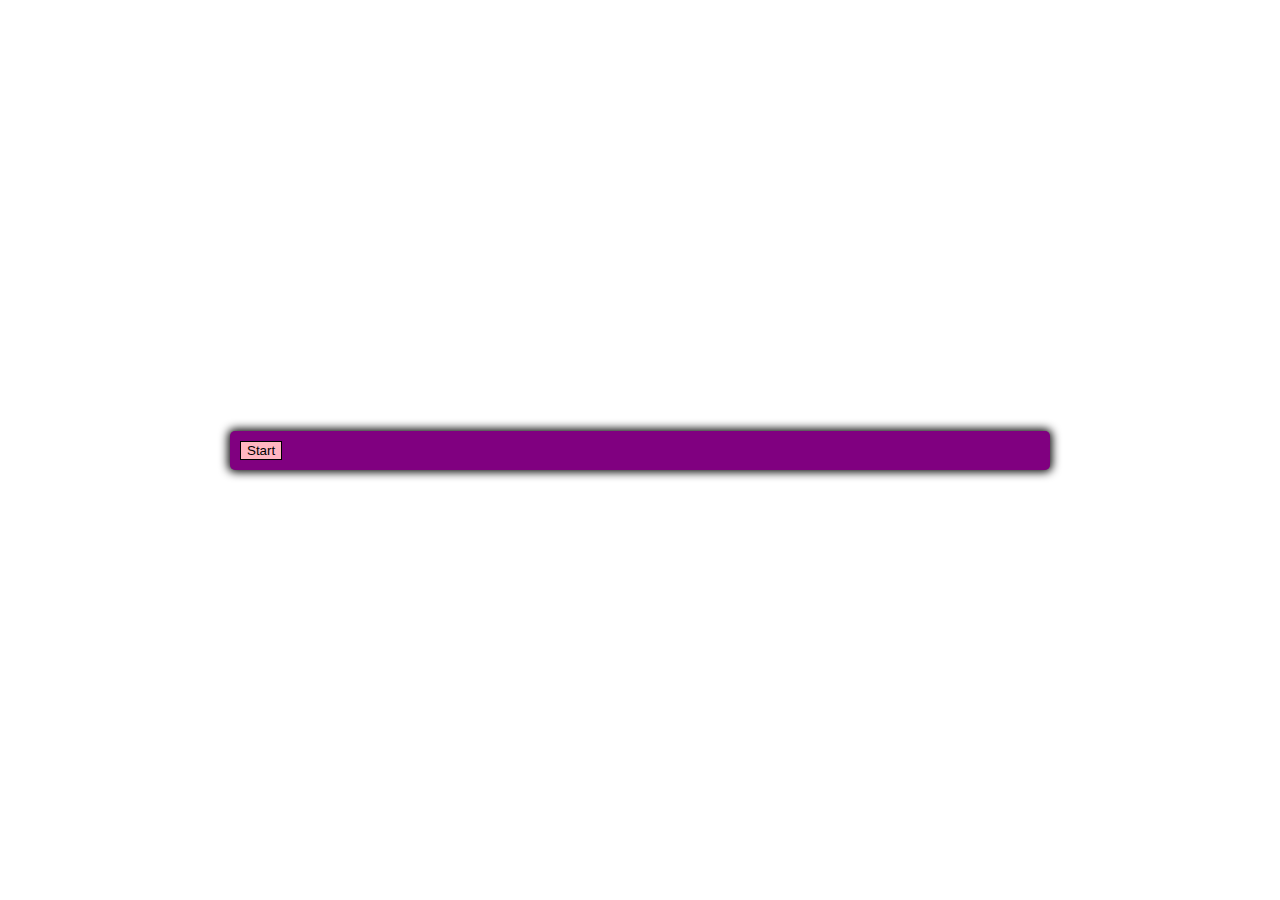
==== index.html @ 7f332629 "grid setup" ====
<!DOCTYPE html>
<html lang="en">
    <head>
        <meta charset="UTF-8">
        <meta name="viewport" content="width=device-width initial-scale=1.0">
        <meta http-equiv="X-UA-Compatible" content="ie=edge">
        <link href="./assets/css/style.css" rel="stylesheet">
        <script defer src="./assets/js/script.js"></script>
        <title>JavaScript Quiz</title>
    </head>

    <body>
        <div class="container">
            <div id="question-container" class="hidden">
                <div id="question">Question</div>
                <div id="answer-btn" class="btn-grid">
                    <button class="btn">1</button>
                    <button class="btn">2</button>
                    <button class="btn">3</button>
                    <button class="btn">4</button>

                </div>
            </div>
                <div class="controls">
                    <button id="start-btn" class="start-btn btn">Start</button>
                    <button id="next-btn" class="next-btn btn hidden">Next</button>
            </div>

        </div>
    </body>
---- assets/css/style.css ----
* {
    box-sizing: border-bpx;
    font-family: Arial, Helvetica, sans-serif;
}

body {
    padding: 0;
    margin: 0;
    height: 100vh;
    width: 100vw;
    display: flex;
    justify-content: center;
    align-items: center;
}

.container {
    width: 800px;
    max-width: 80%;
    background-color: purple;
    border-radius: 5px; 
    padding: 10px;
    box-shadow: 0 0 10px 2px;
}

.btn-grid {
    display: grid;
    margin: 20px 0;
}

.btn {
    background-color: lightpink;
    border: 1px solid;
}

.btn:hover {
    background-color: #fff; 
}

.btn-right {
    background-color: green;
}

.btn-wrong {
    background-color: red;
}

.controls {
    display: flex;
}

.hidden {
    display: none;
}
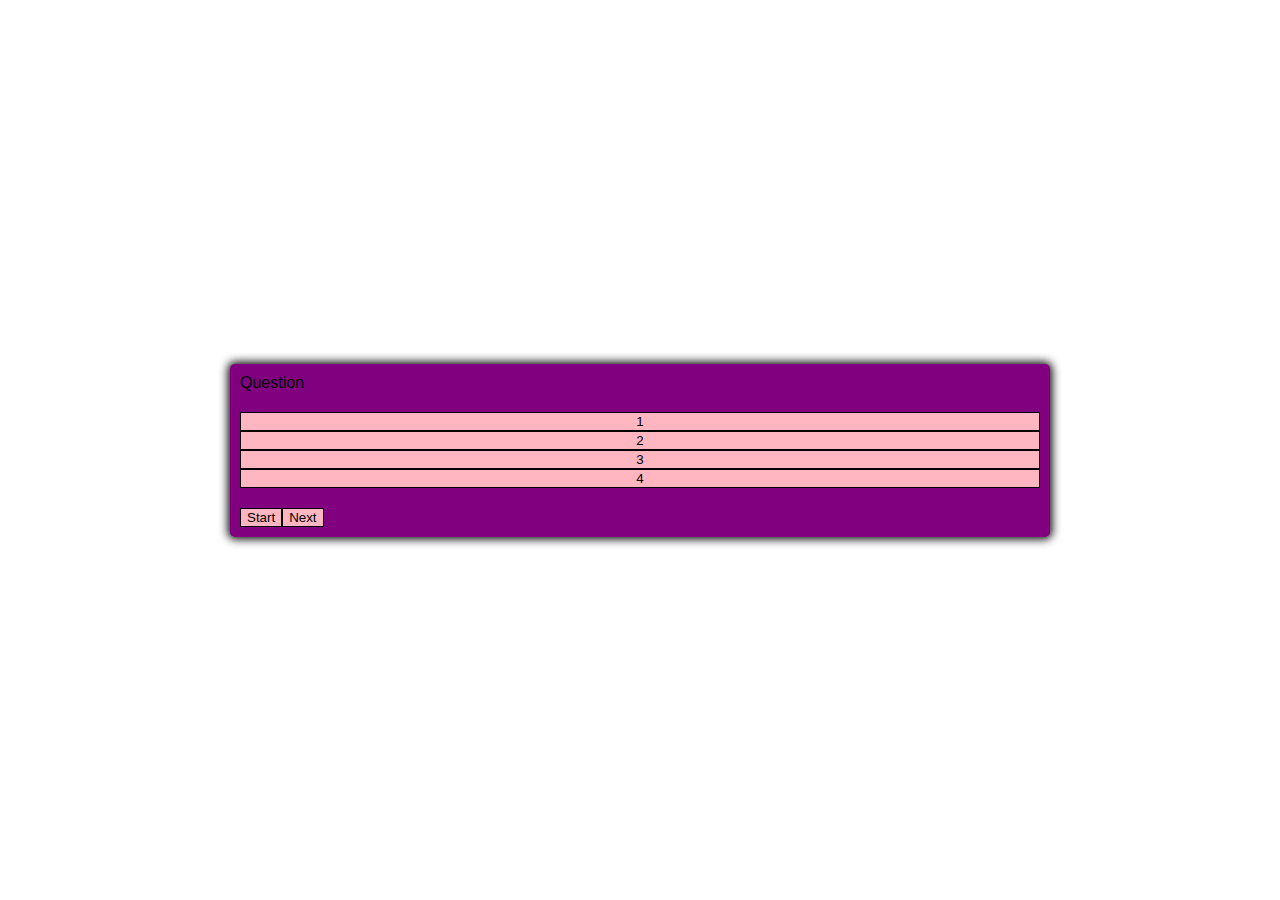
==== commit 8e5932db: "questions and answers added" ====
--- a/index.html
+++ b/index.html
@@ -8,10 +8,9 @@
         <script defer src="./assets/js/script.js"></script>
         <title>JavaScript Quiz</title>
     </head>
-
     <body>
         <div class="container">
-            <div id="question-container" class="hidden">
+            <div id="question-container" class="hide">
                 <div id="question">Question</div>
                 <div id="answer-btn" class="btn-grid">
                     <button class="btn">1</button>
@@ -23,8 +22,8 @@
             </div>
                 <div class="controls">
                     <button id="start-btn" class="start-btn btn">Start</button>
-                    <button id="next-btn" class="next-btn btn hidden">Next</button>
+                    <button id="next-btn" class="next-btn btn hide">Next</button>
             </div>
-
         </div>
     </body>
+    </html>
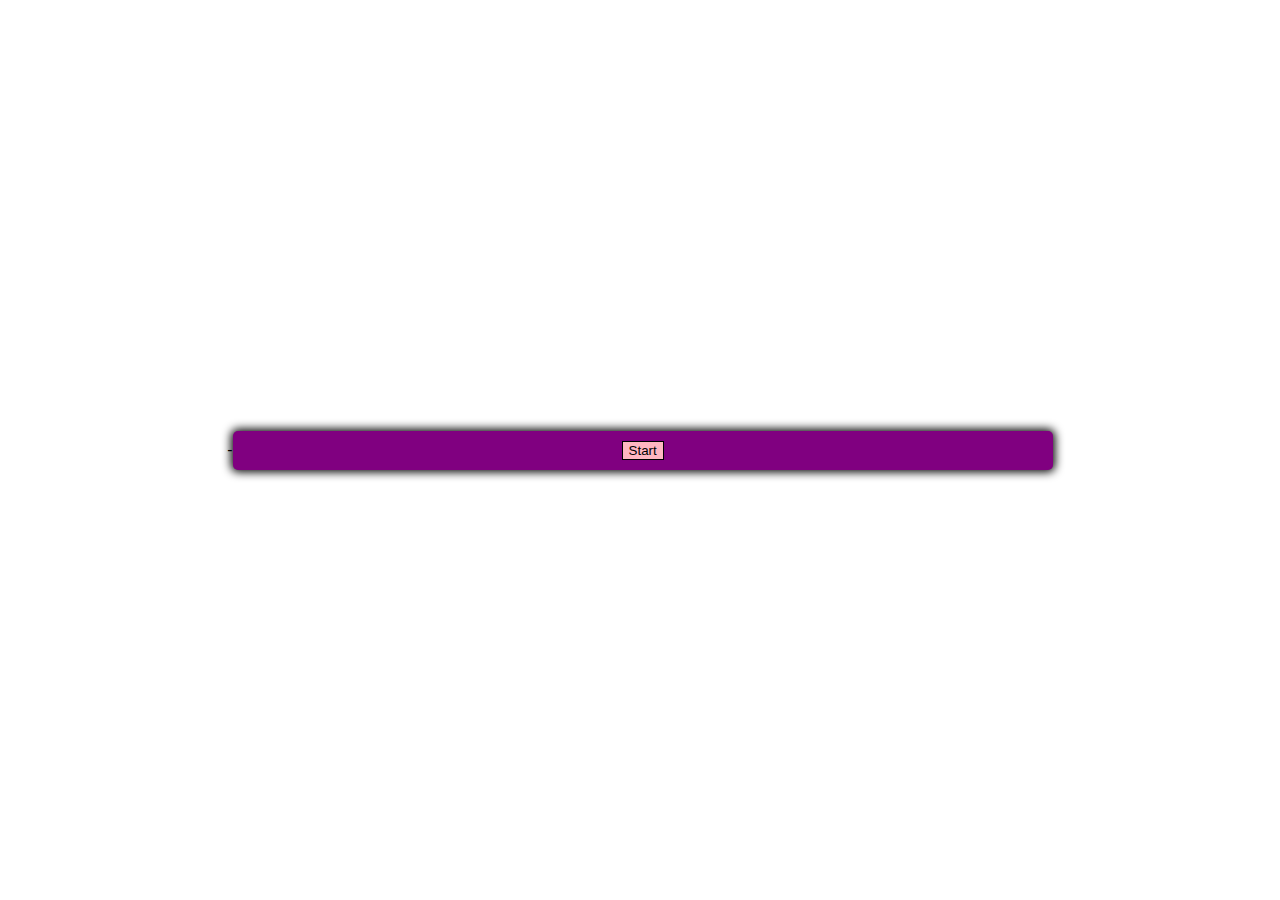
==== commit 99004425: "timer added" ====
--- a/index.html
+++ b/index.html
@@ -9,6 +9,8 @@
         <title>JavaScript Quiz</title>
     </head>
     <body>
+        <body onload="setTimeout(Timer,60000)">
+            <div id="count">-</div>
         <div class="container">
             <div id="question-container" class="hide">
                 <div id="question">Question</div>
@@ -17,7 +19,6 @@
                     <button class="btn">2</button>
                     <button class="btn">3</button>
                     <button class="btn">4</button>
-
                 </div>
             </div>
                 <div class="controls">
@@ -25,5 +26,6 @@
                     <button id="next-btn" class="next-btn btn hide">Next</button>
             </div>
         </div>
+        </body>
     </body>
     </html>
--- a/assets/css/style.css
+++ b/assets/css/style.css
@@ -36,18 +36,33 @@
     background-color: #fff; 
 }
 
-.btn-right {
+.btn.correct {
     background-color: green;
 }
 
-.btn-wrong {
+.btn.wrong {
     background-color: red;
 }
 
 .controls {
     display: flex;
+    justify-content: center;
 }
 
-.hidden {
+.hide {
     display: none;
 }
+
+form {
+    width: 100%;
+    display: flex;
+    flex-direction: column;
+    align-items: center;
+}
+
+input {
+    margin-bottom: 1rem;
+    width: 20rem;
+    padding: 1.5rem;
+    font-size: 1.8rem;
+}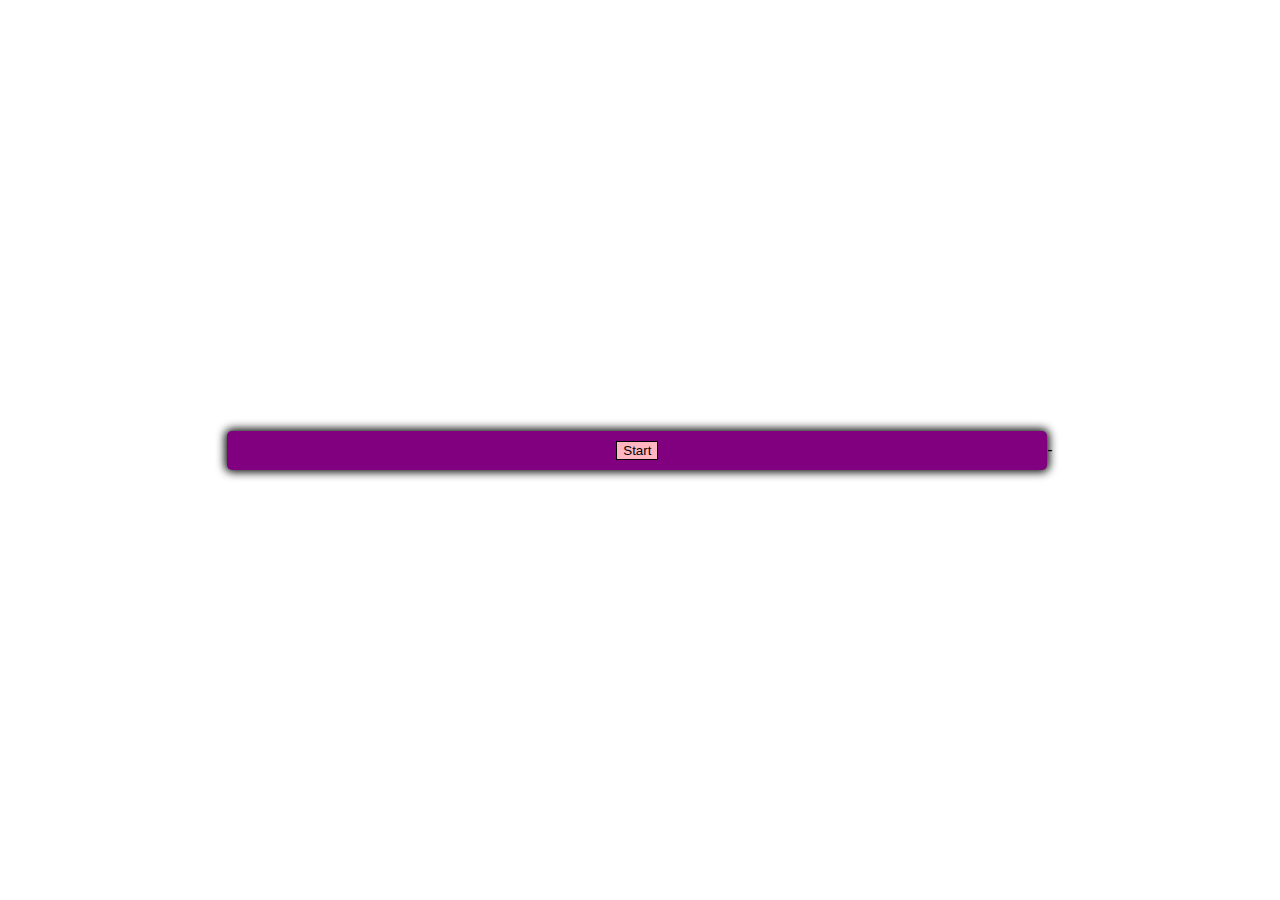
==== commit 36b7a944: "end page" ====
--- a/index.html
+++ b/index.html
@@ -9,8 +9,6 @@
         <title>JavaScript Quiz</title>
     </head>
     <body>
-        <body onload="setTimeout(Timer,60000)">
-            <div id="count">-</div>
         <div class="container">
             <div id="question-container" class="hide">
                 <div id="question">Question</div>
@@ -26,6 +24,8 @@
                     <button id="next-btn" class="next-btn btn hide">Next</button>
             </div>
         </div>
+        <body onload="setTimeout(Timer,60000)">
+            <div id="count">-</div>
         </body>
     </body>
     </html>
